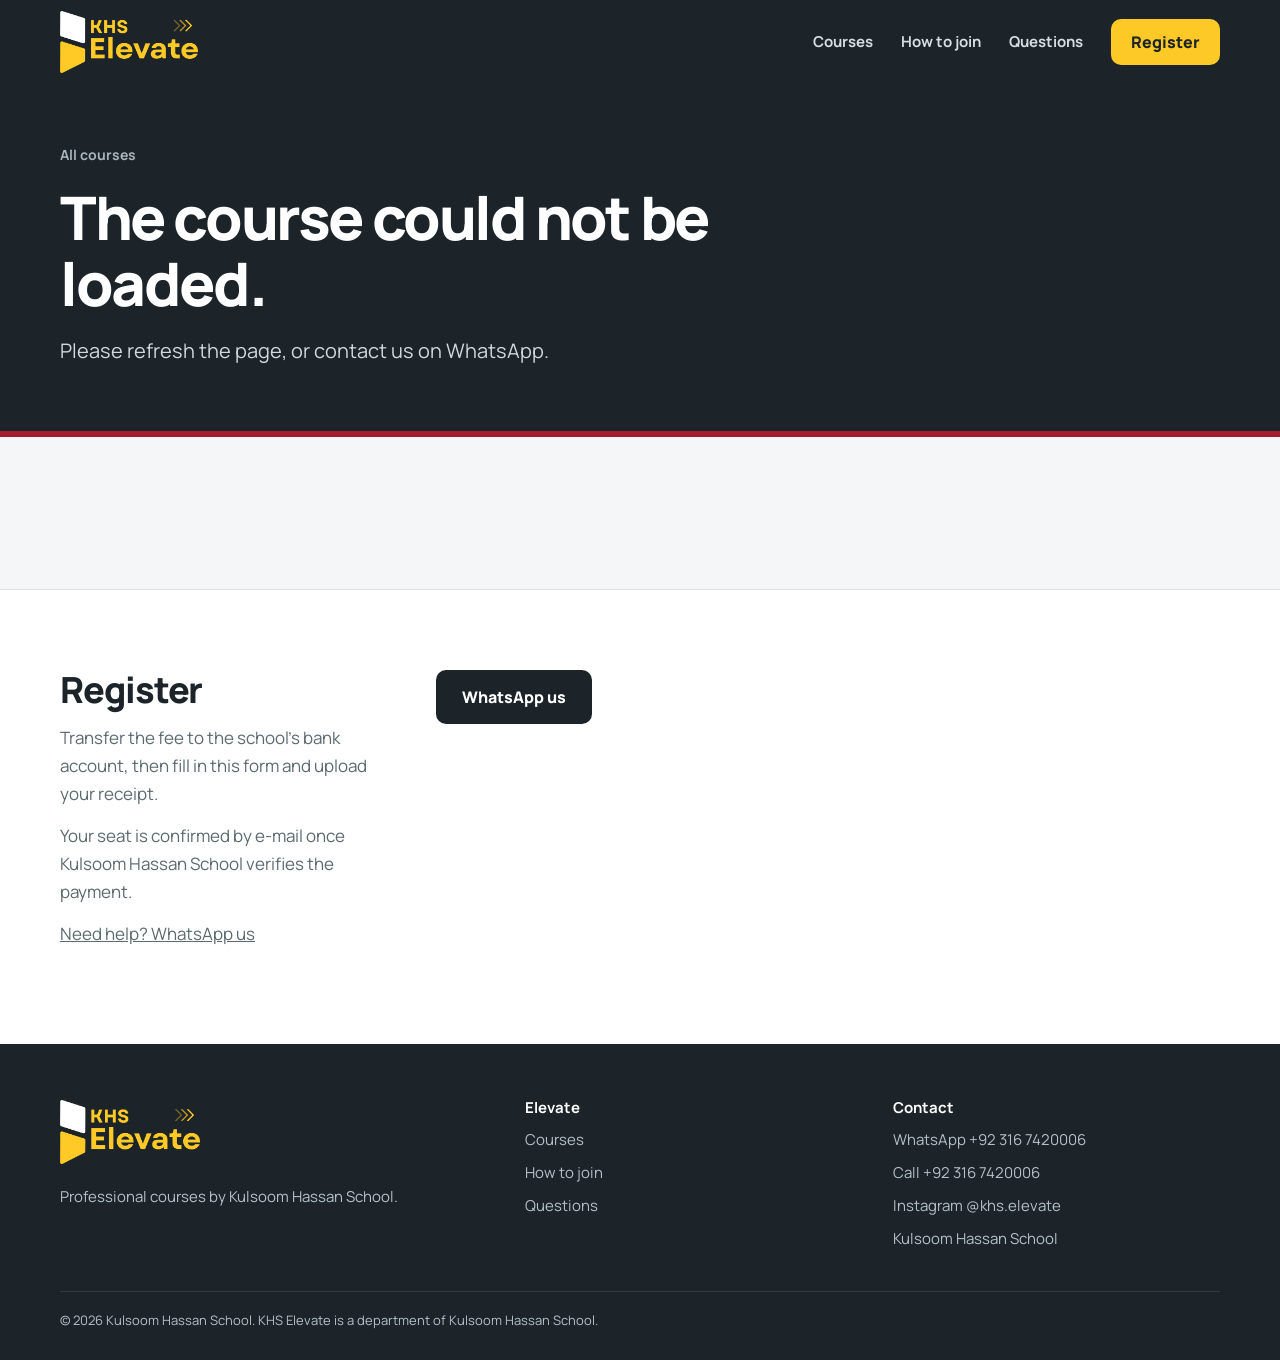
==== course.html @ 124b7ef4 "Use the full KHS Elevate logo, with the white mark; new icon and share image Co-Authored-By: Claude " ====
<!doctype html>
<html lang="en">
<head>
  <meta charset="utf-8">
  <meta name="viewport" content="width=device-width, initial-scale=1">
  <title>Course | KHS Elevate</title>
  <meta name="description" content="Course details and online registration for KHS Elevate, professional courses by Kulsoom Hassan School.">
  <meta name="theme-color" content="#1c2429">
  <link rel="icon" href="/assets/icon.png" type="image/png">
  <link rel="preload" href="/fonts/manrope-variable.ttf" as="font" type="font/ttf" crossorigin>
  <link rel="preconnect" href="https://www.kulsoomhassanschool.com" crossorigin>
  <link rel="stylesheet" href="/styles.css">
</head>
<body>
  <a class="skip" href="#main">Skip to content</a>

  <header class="top">
    <div class="wrap top-inner">
      <a class="logo" href="/" aria-label="KHS Elevate home"><img src="/assets/elevate-logo.png" alt="KHS Elevate" width="1000" height="454"></a>
      <nav aria-label="Main">
        <a href="/#courses">Courses</a>
        <a href="/#how">How to join</a>
        <a href="/#questions">Questions</a>
        <a class="button" href="#register">Register</a>
      </nav>
    </div>
  </header>

  <main id="main">
    <section class="course-hero">
      <div class="wrap">
        <a class="back" href="/#courses">All courses</a>
        <div id="course-head"><h1>Loading the course…</h1></div>
      </div>
    </section>

    <div class="wrap course-layout">
      <article class="course-body" id="course-body"></article>
      <aside class="summary" id="course-summary" aria-label="Course summary"></aside>
    </div>

    <section class="register" id="register" aria-labelledby="register-title">
      <div class="wrap register-inner">
        <div class="register-intro">
          <h2 id="register-title">Register</h2>
          <p>Transfer the fee to the school’s bank account, then fill in this form and upload your receipt.</p>
          <p>Your seat is confirmed by e-mail once Kulsoom Hassan School verifies the payment.</p>
          <p><a href="#" data-whatsapp="Assalam o Alaikum KHS Elevate, I need help with my registration.">Need help? WhatsApp us</a></p>
        </div>
        <div id="register-area"><p class="muted">Loading…</p></div>
      </div>
    </section>
  </main>

  <footer class="foot">
    <div class="wrap foot-inner">
      <div>
        <img src="/assets/elevate-logo.png" alt="KHS Elevate" width="1000" height="454">
        <p>Professional courses by Kulsoom Hassan School.</p>
      </div>
      <div>
        <h2>Elevate</h2>
        <ul>
          <li><a href="/#courses">Courses</a></li>
          <li><a href="/#how">How to join</a></li>
          <li><a href="/#questions">Questions</a></li>
        </ul>
      </div>
      <div>
        <h2>Contact</h2>
        <ul>
          <li><a href="#" data-whatsapp="Assalam o Alaikum KHS Elevate, I would like to know more about your courses.">WhatsApp +92 316 7420006</a></li>
          <li><a href="tel:+923167420006">Call +92 316 7420006</a></li>
          <li><a href="https://www.instagram.com/khs.elevate/" target="_blank" rel="noopener">Instagram @khs.elevate</a></li>
          <li><a href="https://www.kulsoomhassanschool.com">Kulsoom Hassan School</a></li>
        </ul>
      </div>
    </div>
    <div class="wrap foot-base">&copy; <span data-year>2026</span> Kulsoom Hassan School. KHS Elevate is a department of Kulsoom Hassan School.</div>
  </footer>

  <script type="module" src="/assets/course.js"></script>
</body>
</html>
---- styles.css ----
@font-face {
  font-family: "Manrope";
  src: url("/fonts/manrope-variable.ttf") format("truetype");
  font-weight: 200 800;
  font-display: swap;
}

:root {
  --ink: #1c2429;
  --ink-2: #26323a;
  --text: #2f3d44;
  --muted: #5b6a71;
  --paper: #f4f6f7;
  --white: #ffffff;
  --line: #dbe2e5;
  --yellow: #fdc926;
  --yellow-deep: #e9b300;
  --yellow-soft: #fff5d1;
  /* Third brand colour: crimson, shared with Kulsoom Hassan School. */
  --maroon: #a51c30;
  --maroon-deep: #841626;
  --maroon-soft: #f8e8eb;
  --wrap: 1160px;
}

* { box-sizing: border-box; }
html { scroll-behavior: smooth; }
@media (prefers-reduced-motion: reduce) { html { scroll-behavior: auto; } }
body {
  margin: 0;
  background: var(--paper);
  color: var(--text);
  font-family: "Manrope", system-ui, -apple-system, "Segoe UI", sans-serif;
  font-size: 17px;
  line-height: 1.65;
  -webkit-font-smoothing: antialiased;
}
h1, h2, h3 { margin: 0; color: var(--ink); letter-spacing: -0.03em; line-height: 1.1; }
p, ul, ol, dl, dd { margin: 0; }
a { color: inherit; }
img { max-width: 100%; }
:focus-visible { outline: 3px solid var(--yellow-deep); outline-offset: 3px; border-radius: 4px; }
.wrap { width: min(var(--wrap), 100% - 48px); margin-inline: auto; }
.skip { position: absolute; left: -9999px; }
.skip:focus { left: 16px; top: 12px; z-index: 10; background: var(--white); padding: 8px 14px; }
.muted { color: var(--muted); }

/* Buttons */
.button { display: inline-flex; align-items: center; justify-content: center; gap: 8px; min-height: 52px; padding: 12px 24px; border: 2px solid var(--yellow); border-radius: 10px; background: var(--yellow); color: var(--ink); font: inherit; font-size: 16px; font-weight: 800; text-decoration: none; cursor: pointer; }
.button:hover { background: var(--yellow-deep); border-color: var(--yellow-deep); }
.button.ghost { background: transparent; border-color: rgba(255, 255, 255, 0.6); color: var(--white); }
.button.ghost:hover { background: rgba(255, 255, 255, 0.1); }
.button.dark { background: var(--ink); border-color: var(--ink); color: var(--white); }
.button.dark:hover { background: var(--ink-2); border-color: var(--ink-2); }
.button[disabled] { opacity: 0.55; cursor: not-allowed; }

/* Header */
.top { background: var(--ink); color: var(--white); }
.top-inner { display: flex; align-items: center; justify-content: space-between; gap: 24px; min-height: 84px; }
.logo { display: block; }
.logo img { display: block; width: 138px; height: auto; }
.top nav { display: flex; align-items: center; gap: 28px; font-size: 15px; font-weight: 700; }
.top nav a { text-decoration: none; color: #d6dee2; }
.top nav a:hover { color: var(--white); }
.top nav .button { min-height: 44px; padding: 8px 18px; color: var(--ink); }

/* Hero */
.hero { position: relative; overflow: hidden; background: var(--ink); color: var(--white); padding: 72px 0 104px; border-bottom: 6px solid var(--maroon); }
.hero-inner { position: relative; z-index: 1; }
.hero h1 { color: var(--white); font-size: clamp(42px, 6.4vw, 86px); font-weight: 800; letter-spacing: -0.045em; line-height: 1.0; max-width: 13ch; }
.hero .lead { margin-top: 28px; max-width: 54ch; font-size: 20px; line-height: 1.6; color: #cfd8dc; }
.hero .actions { display: flex; flex-wrap: wrap; gap: 12px; margin-top: 36px; }
.hero .parent { margin-top: 30px; font-size: 14px; color: #a9b6bc; }
.hero .parent a { color: var(--white); font-weight: 700; }
.chevrons { position: absolute; right: -40px; top: 50%; transform: translateY(-50%); display: flex; gap: 6px; pointer-events: none; }
.chevrons svg { width: 190px; height: 380px; }
.chevrons svg:nth-child(1) { opacity: 0.12; }
.chevrons svg:nth-child(2) { opacity: 0.24; }
.chevrons svg:nth-child(3) { opacity: 0.5; }

/* Sections */
.section { padding: 96px 0; }
.section-head { display: grid; grid-template-columns: minmax(0, 1fr) minmax(0, 1.2fr); gap: 48px; align-items: end; margin-bottom: 40px; }
.section-head h2 { font-size: clamp(32px, 3.8vw, 48px); font-weight: 800; }
.section-head p { color: var(--muted); font-size: 18px; max-width: 50ch; }

/* Courses */
.course-list { display: grid; gap: 24px; }
.course { display: grid; grid-template-columns: minmax(0, 1.5fr) minmax(280px, 1fr); background: var(--white); border: 1px solid var(--line); border-radius: 18px; overflow: hidden; }
.course-main { padding: 40px 44px; }
.course-tag { display: inline-block; padding: 4px 12px; border-radius: 999px; background: var(--maroon-soft); color: var(--maroon-deep); font-size: 13px; font-weight: 800; }
.course h3 { margin-top: 16px; font-size: clamp(26px, 2.8vw, 34px); font-weight: 800; }
.course .subtitle { margin-top: 10px; font-size: 18px; color: var(--text); }
.course .description { margin-top: 14px; color: var(--muted); }
.course-side { padding: 36px 36px 40px; background: var(--ink); color: #d6dee2; display: flex; flex-direction: column; gap: 18px; }
.facts { display: grid; gap: 12px; }
.facts div { display: grid; grid-template-columns: 96px minmax(0, 1fr); gap: 12px; font-size: 15px; }
.facts dt { color: #9aa9b0; }
.facts dd { color: var(--white); font-weight: 700; }
.course-side .fee { font-size: 30px; font-weight: 800; color: var(--yellow); letter-spacing: -0.02em; }
.course-side .button { margin-top: auto; }
.course-side .note { font-size: 13px; color: #9aa9b0; }
.empty { padding: 40px; background: var(--white); border: 1px dashed var(--line); border-radius: 18px; color: var(--muted); }

/* Why */
.why { background: var(--white); border-block: 1px solid var(--line); }
.why-list { display: grid; grid-template-columns: repeat(3, 1fr); gap: 0; border-top: 3px solid var(--maroon); }
.why-list div { padding: 28px 28px 0 0; }
.why-list div + div { padding-left: 28px; border-left: 1px solid var(--line); }
.why-list h3 { font-size: 20px; font-weight: 800; margin-bottom: 8px; }
.why-list p { color: var(--muted); }

/* Steps */
.steps { list-style: none; margin: 0; padding: 0; counter-reset: s; display: grid; grid-template-columns: repeat(4, 1fr); gap: 20px; }
.steps li { counter-increment: s; background: var(--white); border: 1px solid var(--line); border-radius: 16px; padding: 26px 24px; }
.steps li::before { content: counter(s); display: grid; place-items: center; width: 36px; height: 36px; border-radius: 50%; background: var(--maroon); color: var(--white); font-weight: 800; margin-bottom: 16px; }
.steps h3 { font-size: 18px; font-weight: 800; margin-bottom: 6px; }
.steps p { color: var(--muted); font-size: 15px; }

/* Areas */
.areas { display: grid; grid-template-columns: repeat(4, 1fr); gap: 0; border-top: 1px solid var(--line); }
.areas div { padding: 22px 22px 22px 0; border-bottom: 1px solid var(--line); }
.areas div + div { padding-left: 22px; border-left: 1px solid var(--line); }
.areas strong { display: block; color: var(--ink); font-size: 18px; }
.areas span { color: var(--muted); font-size: 15px; }

/* FAQ */
.faq details { border-bottom: 1px solid var(--line); padding: 18px 0; }
.faq summary { cursor: pointer; font-weight: 800; color: var(--ink); font-size: 18px; list-style: none; display: flex; justify-content: space-between; gap: 16px; }
.faq summary::after { content: "+"; color: var(--maroon); font-size: 22px; line-height: 1; }
.faq details[open] summary::after { content: "–"; }
.faq details p { margin-top: 10px; color: var(--muted); max-width: 70ch; }

/* Footer */
.foot { background: var(--ink); color: #b4c1c7; font-size: 15px; }
.foot-inner { display: grid; grid-template-columns: 1.3fr 1fr 1fr; gap: 40px; padding: 56px 0 40px; }
.foot img { width: 140px; height: auto; }
.foot p { margin-top: 14px; max-width: 40ch; }
.foot h2 { color: var(--white); font-size: 15px; margin-bottom: 12px; letter-spacing: 0; }
.foot ul { list-style: none; padding: 0; display: grid; gap: 8px; }
.foot a { text-decoration: none; }
.foot a:hover { color: var(--white); }
.foot-base { border-top: 1px solid rgba(255, 255, 255, 0.1); padding: 18px 0 28px; font-size: 13px; }

/* Course page */
.course-hero { background: var(--ink); color: var(--white); padding: 56px 0 64px; border-bottom: 6px solid var(--maroon); }
.course-hero h1 { color: var(--white); font-size: clamp(36px, 5vw, 60px); font-weight: 800; letter-spacing: -0.04em; max-width: 20ch; margin-top: 16px; }
.course-hero .subtitle { margin-top: 18px; font-size: 20px; color: #cfd8dc; max-width: 56ch; }
.back { color: #a9b6bc; font-size: 14px; font-weight: 700; text-decoration: none; }
.back:hover { color: var(--white); }
.course-layout { display: grid; grid-template-columns: minmax(0, 1fr) 380px; gap: 48px; align-items: start; padding: 56px 0 96px; }
.course-body h2 { font-size: 24px; font-weight: 800; margin: 36px 0 12px; }
.course-body h2:first-child { margin-top: 0; }
.course-body p { color: var(--text); }
.course-body ul { padding-left: 1.2em; display: grid; gap: 8px; }
.course-body li::marker { color: var(--maroon); }
.summary { position: sticky; top: 24px; background: var(--white); border: 1px solid var(--line); border-radius: 18px; padding: 28px; }
.summary .fee { font-size: 32px; font-weight: 800; color: var(--ink); letter-spacing: -0.02em; }
.summary .facts dt { color: var(--muted); }
.summary .facts dd { color: var(--ink); }
.summary .button { width: 100%; margin-top: 20px; }

/* Registration form */
.register { background: var(--white); border-top: 1px solid var(--line); padding: 80px 0 96px; scroll-margin-top: 0; }
.register-inner { display: grid; grid-template-columns: 320px minmax(0, 1fr); gap: 56px; align-items: start; }
.register-intro h2 { font-size: 36px; font-weight: 800; }
.register-intro p { margin-top: 14px; color: var(--muted); }
form fieldset { border: 0; padding: 0; margin: 0 0 36px; }
form legend { font-size: 20px; font-weight: 800; color: var(--ink); margin-bottom: 16px; padding: 0; }
.grid { display: grid; grid-template-columns: 1fr 1fr; gap: 16px 20px; }
.grid .wide { grid-column: 1 / -1; }
label { display: grid; gap: 6px; font-size: 15px; font-weight: 700; color: var(--ink); }
label small { font-weight: 500; color: var(--muted); }
input, select, textarea { width: 100%; min-height: 48px; padding: 10px 14px; border: 1px solid #c6d0d4; border-radius: 10px; background: var(--white); color: var(--ink); font: inherit; font-size: 16px; font-weight: 500; }
textarea { min-height: 96px; resize: vertical; }
input:focus, select:focus, textarea:focus { outline: 3px solid rgba(253, 201, 38, 0.6); border-color: var(--yellow-deep); }
.check { display: flex; gap: 12px; align-items: flex-start; font-weight: 600; }
.check input { width: 20px; min-height: 20px; height: 20px; margin-top: 3px; flex: none; accent-color: var(--ink); }
.pay-box { padding: 22px 24px; border-radius: 14px; background: var(--yellow-soft); border: 1px solid #f3dc8a; margin-bottom: 18px; }
.pay-box strong { color: var(--ink); }
.pay-box .amount { font-size: 26px; font-weight: 800; color: var(--ink); }
.accounts { display: grid; gap: 12px; margin-top: 14px; }
.account { background: var(--white); border-radius: 10px; padding: 14px 16px; font-size: 15px; }
.account b { display: block; color: var(--ink); }
.coupon { display: grid; grid-template-columns: minmax(0, 1fr) auto; gap: 10px; align-items: end; }
.terms { max-height: 220px; overflow: auto; padding: 16px 18px; border: 1px solid var(--line); border-radius: 10px; background: var(--paper); font-size: 14px; color: var(--muted); }
.terms ol { padding-left: 1.2em; display: grid; gap: 6px; }
.status { margin-top: 16px; font-weight: 700; }
.status.error { color: #a2231c; }
.status.ok { color: #1f6b3a; }
.done { padding: 32px; border-radius: 16px; background: var(--yellow-soft); border: 1px solid #f3dc8a; }
.done h3 { font-size: 26px; font-weight: 800; }
.done p { margin-top: 10px; }

@media (max-width: 960px) {
  .top nav a:not(.button) { display: none; }
  .chevrons { opacity: 0.6; right: -120px; }
  .section { padding: 72px 0; }
  .section-head { grid-template-columns: 1fr; gap: 12px; }
  .course { grid-template-columns: 1fr; }
  .course-main { padding: 32px 28px; }
  .course-side { padding: 28px; }
  .why-list { grid-template-columns: 1fr; }
  .why-list div, .why-list div + div { padding: 24px 0; border-left: 0; border-bottom: 1px solid var(--line); }
  .steps { grid-template-columns: 1fr 1fr; }
  .areas { grid-template-columns: 1fr 1fr; }
  .areas div, .areas div + div { padding: 18px 16px 18px 0; border-left: 0; }
  .foot-inner { grid-template-columns: 1fr 1fr; }
  .course-layout, .register-inner { grid-template-columns: 1fr; gap: 32px; }
  .summary { position: static; }
}
@media (max-width: 560px) {
  .wrap { width: min(var(--wrap), 100% - 40px); }
  .logo img { width: 124px; }
  .hero { padding: 48px 0 72px; }
  .hero h1 { font-size: 42px; }
  .hero .lead { font-size: 17px; }
  .hero .actions .button { width: 100%; }
  .chevrons { display: none; }
  .steps, .areas { grid-template-columns: 1fr; }
  .grid { grid-template-columns: 1fr; }
  .foot-inner { grid-template-columns: 1fr; }
}

.areas.areas-3 { grid-template-columns: repeat(3, 1fr); }
@media (max-width: 960px) { .areas.areas-3 { grid-template-columns: 1fr; } .areas.areas-3 div { padding-left: 0; } }
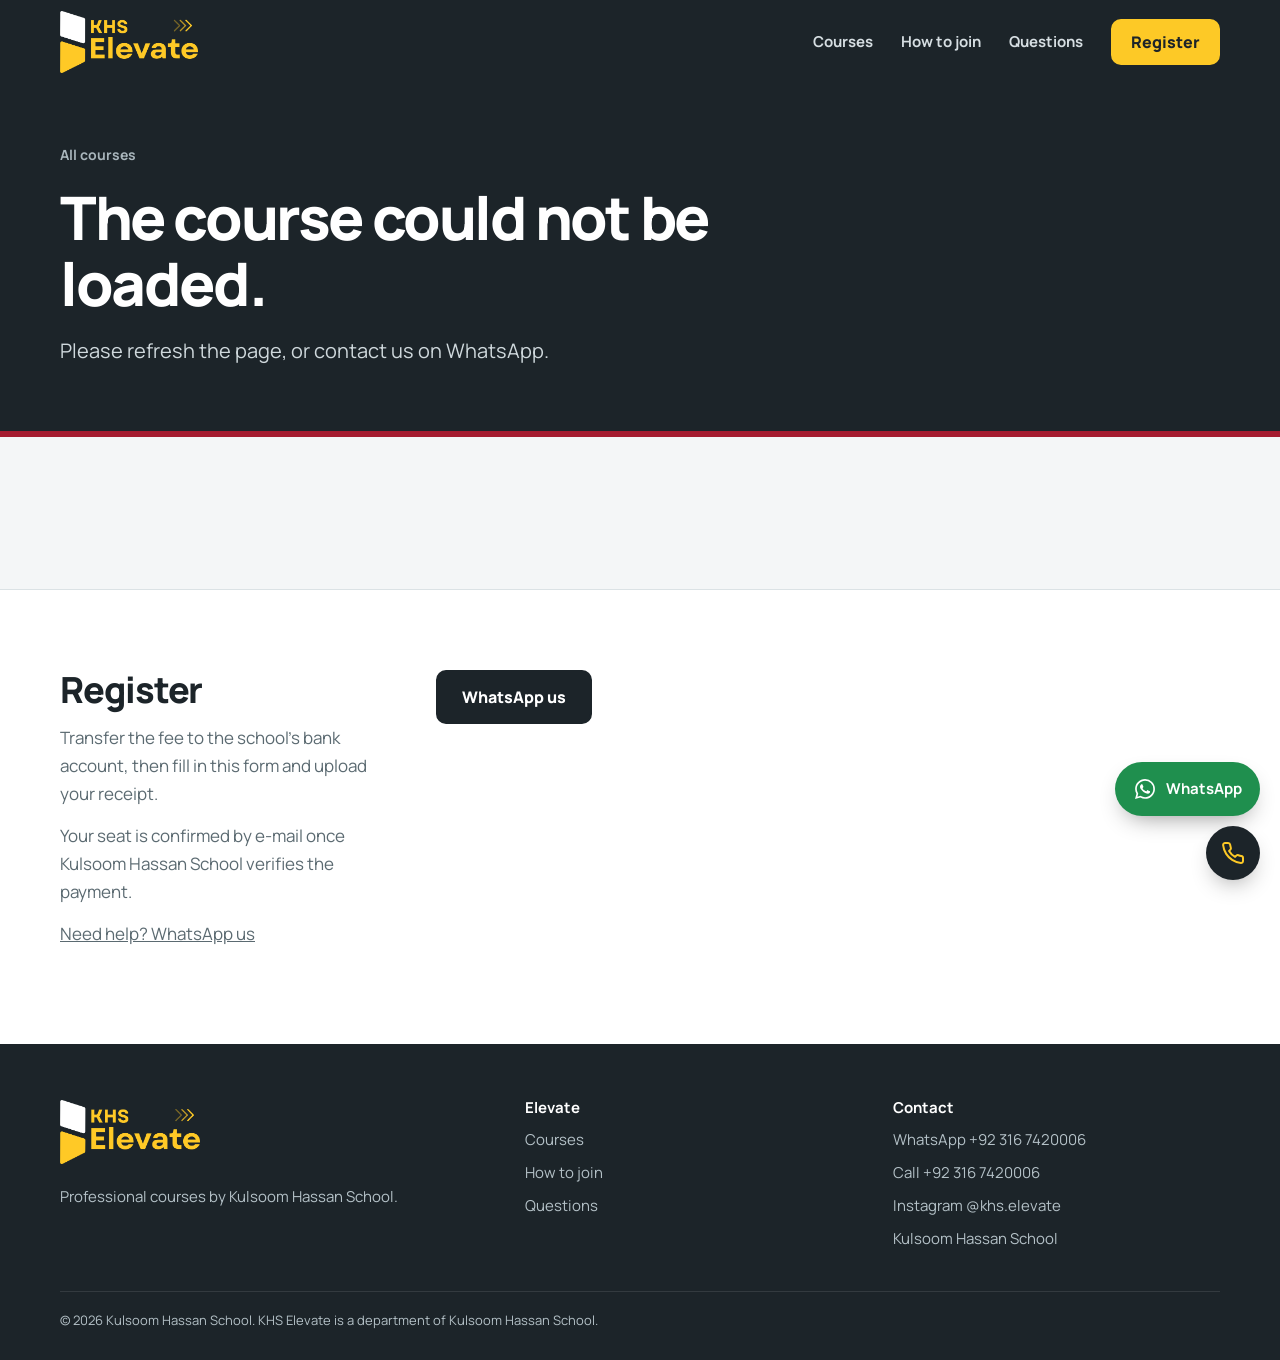
==== commit 144ae36e: "Add WhatsApp and call buttons A fixed contact dock on every page (a bar on phones). WhatsApp opens w" ====
--- a/course.html
+++ b/course.html
@@ -1,6 +1,8 @@
 <!doctype html>
 <html lang="en">
 <head>
+  <script src="/assets/gtm.js"></script>
+  <script src="/assets/meta-pixel.js"></script>
   <meta charset="utf-8">
   <meta name="viewport" content="width=device-width, initial-scale=1">
   <title>Course | KHS Elevate</title>
@@ -9,9 +11,12 @@
   <link rel="icon" href="/assets/icon.png" type="image/png">
   <link rel="preload" href="/fonts/manrope-variable.ttf" as="font" type="font/ttf" crossorigin>
   <link rel="preconnect" href="https://www.kulsoomhassanschool.com" crossorigin>
+  <link rel="canonical" href="https://elevate.kulsoomhassanschool.com/">
   <link rel="stylesheet" href="/styles.css">
 </head>
 <body>
+  <noscript><iframe src="https://www.googletagmanager.com/ns.html?id=GTM-5BZHJ8Q3" height="0" width="0" style="display:none;visibility:hidden" title="Google Tag Manager"></iframe></noscript>
+  <noscript><img height="1" width="1" style="display:none" alt="" src="https://www.facebook.com/tr?id=2222257061654747&amp;ev=PageView&amp;noscript=1"></noscript>
   <a class="skip" href="#main">Skip to content</a>
 
   <header class="top">
@@ -79,6 +84,11 @@
     <div class="wrap foot-base">&copy; <span data-year>2026</span> Kulsoom Hassan School. KHS Elevate is a department of Kulsoom Hassan School.</div>
   </footer>
 
+  <div class="contact-dock" aria-label="Contact KHS Elevate">
+    <a class="dock-wa" id="dock-wa" href="#" data-whatsapp="Assalam o Alaikum KHS Elevate, I would like to ask about your professional courses."><svg viewBox="0 0 24 24" aria-hidden="true" focusable="false"><path fill="currentColor" d="M12.04 2C6.58 2 2.13 6.45 2.13 11.91c0 1.75.46 3.45 1.32 4.95L2.05 22l5.25-1.38a9.9 9.9 0 0 0 4.74 1.21h.01c5.46 0 9.91-4.45 9.91-9.91 0-2.65-1.03-5.14-2.9-7.01A9.82 9.82 0 0 0 12.04 2Zm0 18.15h-.01a8.2 8.2 0 0 1-4.19-1.15l-.3-.18-3.11.82.83-3.04-.2-.31a8.2 8.2 0 0 1-1.26-4.38c0-4.54 3.7-8.23 8.24-8.23 2.2 0 4.27.86 5.82 2.42a8.18 8.18 0 0 1 2.41 5.83c0 4.54-3.7 8.22-8.23 8.22Zm4.52-6.16c-.25-.12-1.47-.72-1.69-.81-.23-.08-.39-.12-.56.13-.16.24-.64.8-.78.97-.14.16-.29.18-.54.06-.25-.12-1.05-.39-1.99-1.23-.74-.66-1.23-1.47-1.38-1.72-.14-.25-.02-.38.11-.5.11-.11.25-.29.37-.43.13-.15.17-.25.25-.42.08-.16.04-.31-.02-.43-.06-.12-.56-1.34-.76-1.84-.2-.48-.41-.42-.56-.43h-.48c-.17 0-.43.06-.66.31-.22.25-.86.85-.86 2.07 0 1.22.89 2.4 1.01 2.56.12.17 1.75 2.67 4.23 3.74.59.26 1.05.41 1.41.52.59.19 1.13.16 1.56.1.48-.07 1.47-.6 1.67-1.18.21-.58.21-1.07.15-1.18-.06-.1-.23-.16-.48-.29Z"/></svg><span>WhatsApp</span></a>
+    <a class="dock-call" href="tel:+923167420006" aria-label="Call KHS Elevate on +92 316 7420006"><svg viewBox="0 0 24 24" aria-hidden="true" focusable="false"><path fill="none" stroke="currentColor" stroke-width="2" stroke-linecap="round" stroke-linejoin="round" d="M22 16.92v3a2 2 0 0 1-2.18 2 19.8 19.8 0 0 1-8.63-3.07 19.5 19.5 0 0 1-6-6A19.8 19.8 0 0 1 2.12 4.18 2 2 0 0 1 4.11 2h3a2 2 0 0 1 2 1.72c.13.96.36 1.9.7 2.81a2 2 0 0 1-.45 2.11L8.09 9.91a16 16 0 0 0 6 6l1.27-1.27a2 2 0 0 1 2.11-.45c.91.34 1.85.57 2.81.7A2 2 0 0 1 22 16.92Z"/></svg><span>Call</span></a>
+  </div>
+
   <script type="module" src="/assets/course.js"></script>
 </body>
 </html>
--- a/styles.css
+++ b/styles.css
@@ -224,3 +224,99 @@
 
 .areas.areas-3 { grid-template-columns: repeat(3, 1fr); }
 @media (max-width: 960px) { .areas.areas-3 { grid-template-columns: 1fr; } .areas.areas-3 div { padding-left: 0; } }
+
+/* Detailed course page */
+.course-hero .kicker { margin-top: 18px; color: var(--yellow); font-weight: 800; font-size: 15px; }
+.course-hero .kicker + h1 { margin-top: 8px; }
+.glance { display: grid; grid-template-columns: repeat(6, minmax(0, 1fr)); margin-top: 36px; border-top: 1px solid rgba(255, 255, 255, 0.16); }
+.glance div { padding: 16px 18px 0 0; }
+.glance div + div { padding-left: 18px; border-left: 1px solid rgba(255, 255, 255, 0.12); }
+.glance dt { color: #9aa9b0; font-size: 13px; font-weight: 700; }
+.glance dd { color: var(--white); font-weight: 800; font-size: 16px; line-height: 1.35; margin-top: 4px; }
+.course-hero .actions { display: flex; flex-wrap: wrap; gap: 12px; margin-top: 32px; }
+.block { padding-bottom: 44px; margin-bottom: 44px; border-bottom: 1px solid var(--line); scroll-margin-top: 24px; }
+.block:last-child { border-bottom: 0; }
+.block p + p { margin-top: 14px; }
+.course-body .block h2 { margin-top: 0; font-size: 28px; }
+.block-head { display: flex; justify-content: space-between; align-items: baseline; gap: 16px; flex-wrap: wrap; margin-bottom: 12px; }
+.block-head h2 { margin: 0 !important; }
+.plain { color: var(--maroon); font-weight: 800; font-size: 15px; }
+.small { font-size: 14px; margin-top: 14px; }
+.audience, .includes { display: grid; gap: 0; border-top: 3px solid var(--maroon); }
+.audience div, .includes div { display: grid; grid-template-columns: minmax(0, 0.9fr) minmax(0, 1.4fr); gap: 20px; padding: 16px 0; border-bottom: 1px solid var(--line); }
+.audience strong, .includes strong { color: var(--ink); }
+.audience span, .includes span { color: var(--muted); }
+.split { display: grid; grid-template-columns: 1fr 2fr; border-radius: 14px; overflow: hidden; margin-top: 8px; }
+.split-part { padding: 20px 22px; display: grid; gap: 4px; }
+.split-part strong { font-size: 22px; letter-spacing: -0.02em; }
+.split-part.learn { background: var(--ink); color: #cfd8dc; }
+.split-part.learn strong { color: var(--white); }
+.split-part.do { background: var(--yellow); color: var(--ink); }
+.weeks { list-style: none; padding: 0 !important; margin: 0; display: grid; gap: 12px !important; }
+.weeks details { background: var(--white); border: 1px solid var(--line); border-radius: 14px; padding: 0 22px; }
+.weeks details[open] { padding-bottom: 22px; border-color: #c6d0d4; }
+.weeks summary { cursor: pointer; list-style: none; display: flex; align-items: baseline; gap: 16px; padding: 18px 0; }
+.weeks summary::-webkit-details-marker { display: none; }
+.weeks summary::after { content: "+"; margin-left: auto; color: var(--maroon); font-weight: 800; font-size: 22px; line-height: 1; }
+.weeks details[open] summary::after { content: "–"; }
+.week-no { flex: none; color: var(--maroon); font-weight: 800; font-size: 14px; min-width: 64px; }
+.week-title { color: var(--ink); font-weight: 800; font-size: 19px; line-height: 1.3; }
+.weeks details > p { color: var(--muted); padding-left: 80px; }
+.week-grid { display: grid; grid-template-columns: 1fr 1fr; gap: 24px; margin-top: 18px; padding-left: 80px; }
+.week-grid h3 { font-size: 14px; font-weight: 800; color: var(--muted); letter-spacing: 0; margin-bottom: 8px; }
+.sessions, .deliverables { list-style: none; padding: 0 !important; gap: 10px !important; }
+.sessions li { display: grid; gap: 2px; color: var(--ink); font-weight: 600; }
+.sessions li span { color: var(--muted); font-size: 13px; font-weight: 700; }
+.deliverables li { padding-left: 18px; position: relative; color: var(--ink); }
+.deliverables li::before { content: ""; position: absolute; left: 0; top: 0.6em; width: 8px; height: 8px; border-radius: 2px; background: var(--yellow-deep); }
+.instructor { display: grid; grid-template-columns: 112px minmax(0, 1fr); gap: 28px; background: var(--white); border: 1px solid var(--line); border-radius: 18px; padding: 28px; }
+.monogram { width: 112px; height: 112px; border-radius: 50%; display: grid; place-items: center; background: var(--ink); color: var(--yellow); font-size: 36px; font-weight: 800; letter-spacing: -0.03em; box-shadow: inset 0 0 0 4px var(--maroon); }
+.instructor h3 { font-size: 26px; font-weight: 800; }
+.instructor .headline { color: var(--maroon); font-weight: 800; margin-top: 4px; }
+.roles { list-style: none; padding: 0 !important; margin: 14px 0 !important; gap: 4px !important; font-size: 15px; color: var(--ink); }
+.results { display: grid; grid-template-columns: repeat(3, 1fr); gap: 12px; margin-top: 20px; }
+.results div { background: var(--paper); border-radius: 12px; padding: 14px 16px; }
+.results dt { font-size: 28px; font-weight: 800; color: var(--ink); letter-spacing: -0.03em; }
+.results dd { font-size: 14px; color: var(--muted); line-height: 1.4; }
+.more { margin-top: 18px; }
+.more summary { cursor: pointer; color: var(--maroon); font-weight: 800; }
+.more p, .more ul { margin-top: 12px; color: var(--text); font-size: 15px; }
+.download { display: flex; align-items: center; justify-content: space-between; gap: 24px; background: var(--yellow-soft); border: 1px solid #f3dc8a !important; border-radius: 18px; padding: 28px 30px !important; }
+.download h2 { font-size: 24px !important; }
+.download p { color: var(--text); margin-top: 6px; }
+.download .button { flex: none; }
+.outline-link { display: block; margin-top: 14px; text-align: center; color: var(--maroon); font-weight: 800; font-size: 14px; }
+@media (max-width: 960px) {
+  .glance { grid-template-columns: repeat(3, minmax(0, 1fr)); }
+  .glance div:nth-child(3n + 1) { padding-left: 0; border-left: 0; }
+}
+@media (max-width: 560px) {
+  .glance { grid-template-columns: 1fr 1fr; }
+  .glance div, .glance div + div { padding-left: 0; border-left: 0; }
+  .course-hero .actions .button { width: 100%; }
+  .audience div, .includes div { grid-template-columns: 1fr; gap: 4px; }
+  .split { grid-template-columns: 1fr; }
+  .weeks details > p, .week-grid { padding-left: 0; }
+  .week-grid { grid-template-columns: 1fr; }
+  .instructor { grid-template-columns: 1fr; }
+  .monogram { width: 84px; height: 84px; font-size: 28px; }
+  .results { grid-template-columns: 1fr; }
+  .download { flex-direction: column; align-items: stretch; }
+}
+
+/* WhatsApp and call buttons */
+.contact-dock { position: fixed; right: 20px; bottom: 20px; z-index: 60; display: flex; flex-direction: column; align-items: flex-end; gap: 10px; }
+.contact-dock a { display: inline-flex; align-items: center; justify-content: center; gap: 9px; height: 54px; min-width: 54px; padding: 0 18px; border-radius: 999px; font-size: 15px; font-weight: 700; text-decoration: none; box-shadow: 0 10px 24px -10px rgba(0,0,0,.45); }
+.contact-dock svg { width: 24px; height: 24px; flex-shrink: 0; }
+.contact-dock .dock-wa { background: #1f8f4e; color: #fff; }
+.contact-dock .dock-call { width: 54px; padding: 0; background: var(--ink); color: var(--yellow); }
+.contact-dock .dock-call span { position: absolute; width: 1px; height: 1px; overflow: hidden; clip: rect(0 0 0 0); }
+.contact-dock a:focus-visible { outline: 3px solid var(--yellow); outline-offset: 3px; }
+@media (max-width: 760px) {
+  .foot { padding-bottom: 84px; }
+  .contact-dock { left: 0; right: 0; bottom: 0; flex-direction: row; gap: 1px; padding-bottom: env(safe-area-inset-bottom); background: var(--line); box-shadow: 0 -6px 20px -12px rgba(0,0,0,.3); }
+  .contact-dock a { flex: 1; height: 58px; padding: 0 6px; border-radius: 0; box-shadow: none; font-size: 14.5px; }
+  .contact-dock svg { width: 20px; height: 20px; }
+  .contact-dock .dock-call { width: auto; }
+  .contact-dock .dock-call span { position: static; width: auto; height: auto; clip: auto; }
+}
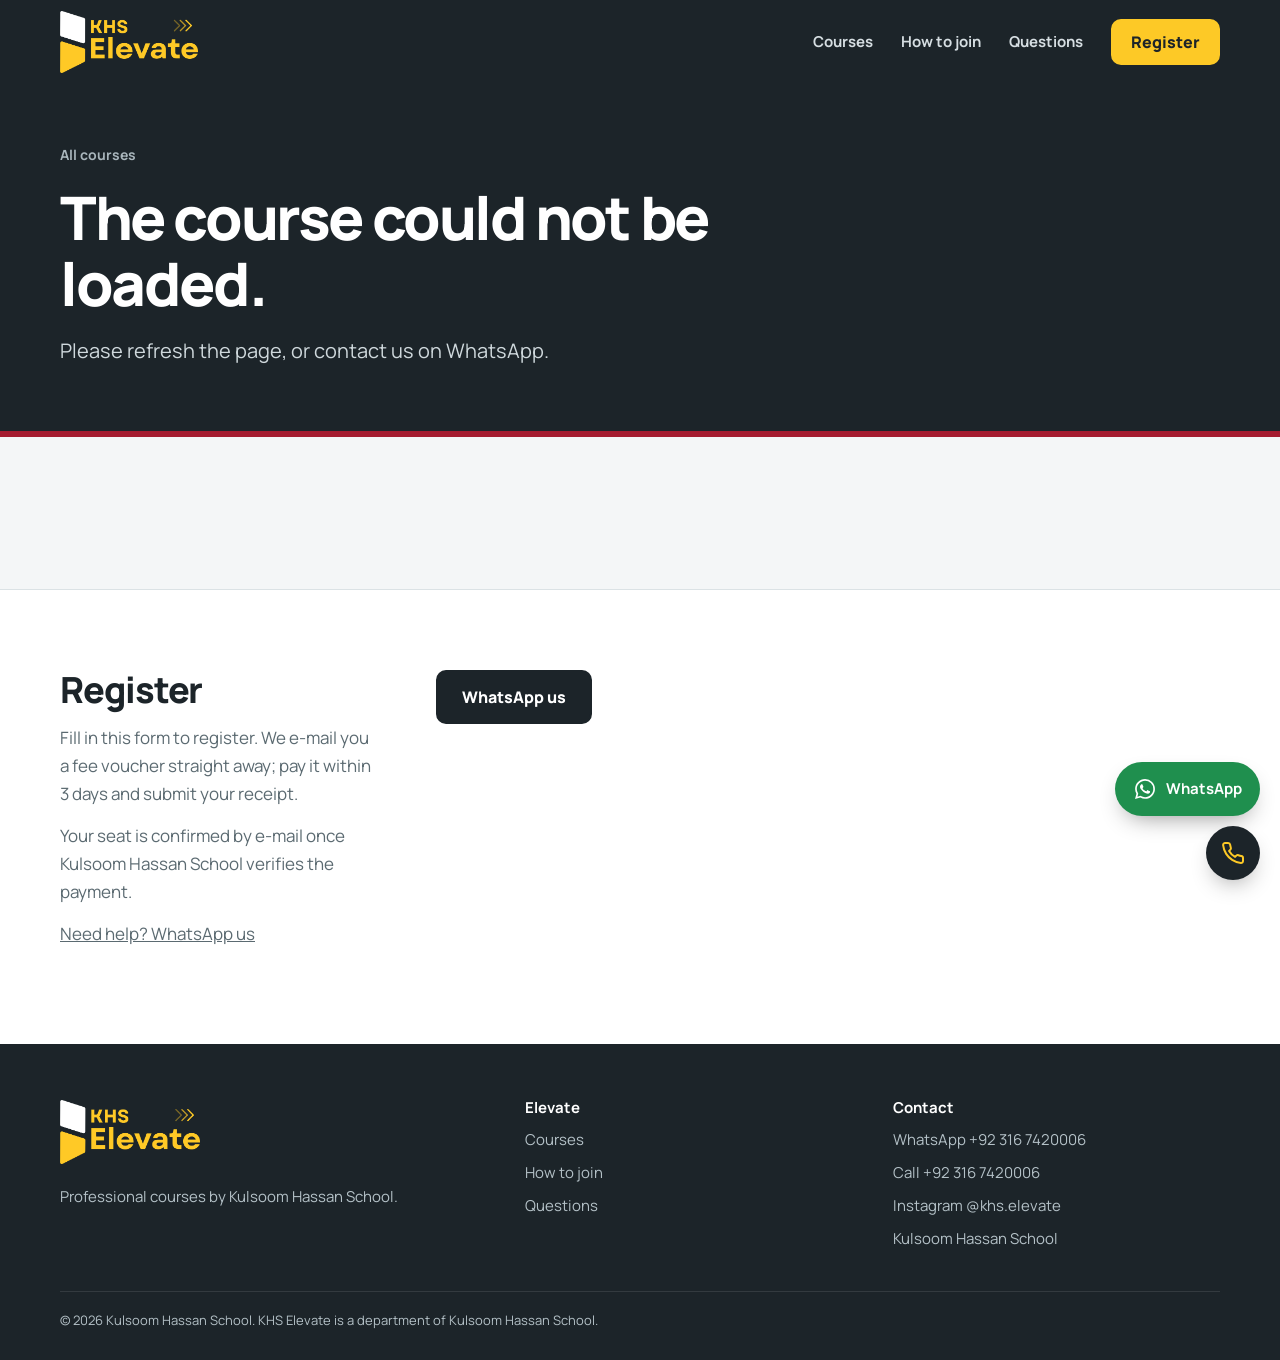
==== commit 56db54c0: "Register first, then pay against the e-mailed fee voucher Co-Authored-By: Claude Opus 5.5 <noreply@a" ====
--- a/course.html
+++ b/course.html
@@ -48,7 +48,7 @@
       <div class="wrap register-inner">
         <div class="register-intro">
           <h2 id="register-title">Register</h2>
-          <p>Transfer the fee to the school’s bank account, then fill in this form and upload your receipt.</p>
+          <p>Fill in this form to register. We e-mail you a fee voucher straight away; pay it within 3 days and submit your receipt.</p>
           <p>Your seat is confirmed by e-mail once Kulsoom Hassan School verifies the payment.</p>
           <p><a href="#" data-whatsapp="Assalam o Alaikum KHS Elevate, I need help with my registration.">Need help? WhatsApp us</a></p>
         </div>
--- a/styles.css
+++ b/styles.css
@@ -16,7 +16,7 @@
   --yellow: #fdc926;
   --yellow-deep: #e9b300;
   --yellow-soft: #fff5d1;
-  /* Third brand colour: crimson, shared with Kulsoom Hassan School. */
+  /* Third brand colour: crimson. KHS Elevate only; the main KHS site does not use it. */
   --maroon: #a51c30;
   --maroon-deep: #841626;
   --maroon-soft: #f8e8eb;
@@ -156,6 +156,7 @@
 .course-body li::marker { color: var(--maroon); }
 .summary { position: sticky; top: 24px; background: var(--white); border: 1px solid var(--line); border-radius: 18px; padding: 28px; }
 .summary .fee { font-size: 32px; font-weight: 800; color: var(--ink); letter-spacing: -0.02em; }
+.fee-note { display: block; margin: 4px 0 0; font-size: 13px; font-weight: 500; color: var(--muted, #5b6472); }
 .summary .facts dt { color: var(--muted); }
 .summary .facts dd { color: var(--ink); }
 .summary .button { width: 100%; margin-top: 20px; }
@@ -320,3 +321,11 @@
   .contact-dock .dock-call { width: auto; }
   .contact-dock .dock-call span { position: static; width: auto; height: auto; clip: auto; }
 }
+
+/* Show your interest form */
+.interest h3 { margin: 0 0 8px; }
+
+/* Fee voucher after registering */
+.voucher-steps { margin: 12px 0 0; padding-left: 20px; display: grid; gap: 6px; }
+.voucher-actions { display: flex; flex-wrap: wrap; gap: 10px; margin-top: 14px; }
+.voucher-facts { margin: 14px 0; }
